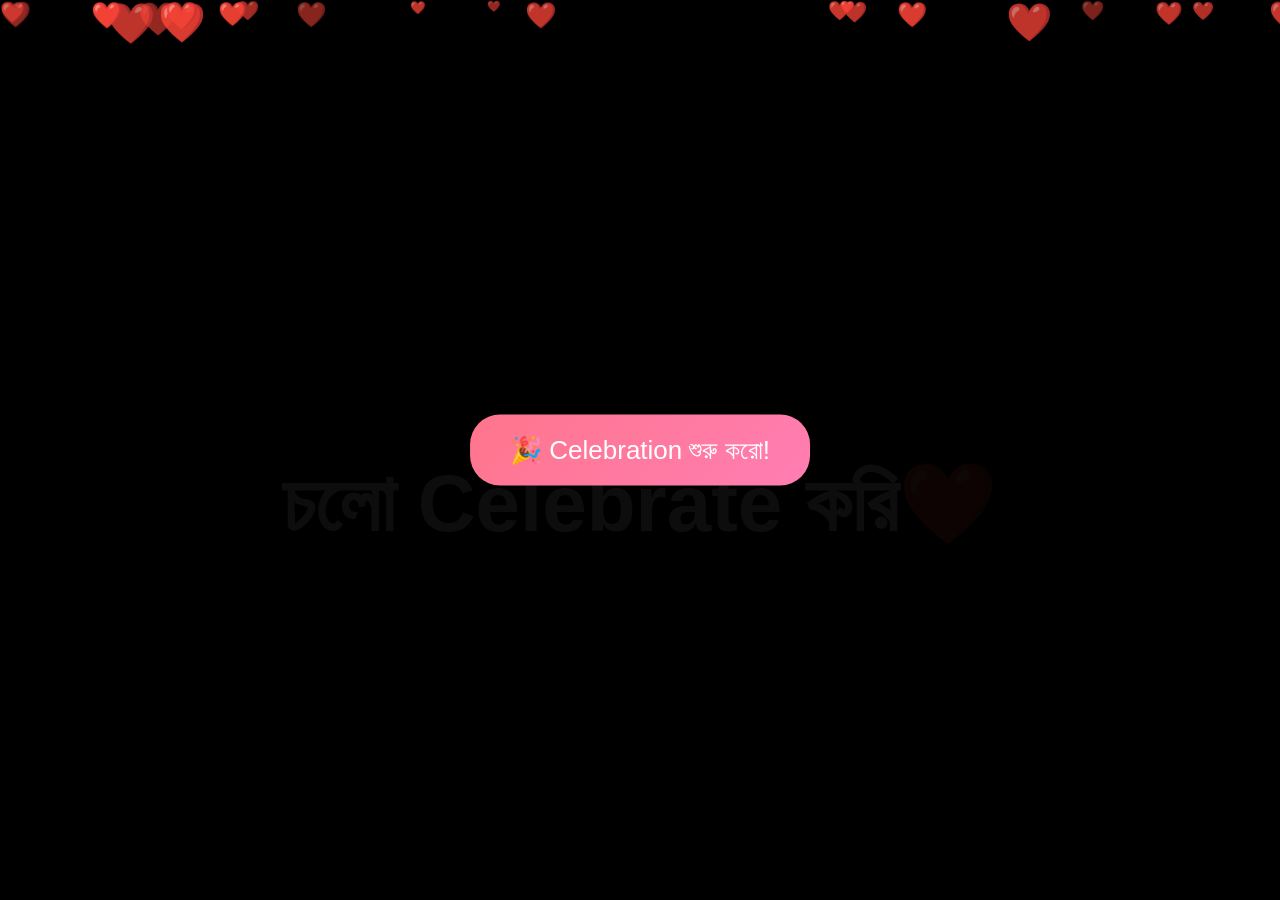
==== wish.html @ ff4510e2 "Push full code" ====
<!DOCTYPE html>
<html lang="en">

<head>
    <meta charset="UTF-8">
    <title>Virtual Birthday Celebration</title>
    <link rel="stylesheet" href="style.css">
</head>

<body>

    <!-- Start Celebration Button -->
    <div id="startContainer">
        <button id="startBtn" class="theme-button">🎉 Celebration শুরু করো!</button>
    </div>

    <!-- Background music (hidden controls) -->
    <audio id="bgMusic" src="./assets/music/Birthday BG.m4a" loop></audio>

    <!-- Floating hearts background -->
    <div class="floating-hearts"></div>

    <!-- Floating letters background -->
    <h1 class="bg-text" id="bgText">চলো Celebrate করি❤️</h1>

    <!-- Story container -->
    <div class="story-game">

        <div id="storyBox">
            <!-- Image -->
            <img id="storyImage" src="" alt="Story Image">
            <!-- Description -->
            <p id="storyText"></p>
            <!-- Next Button will appear here -->
            <div id="storyNextContainer"></div>
        </div>

    </div>

    <script src="celebration.js"></script>
</body>

</html>
---- style.css ----
body {
    margin: 0;
    font-family: 'Segoe UI', sans-serif;
    background: black;
    color: white;
    overflow-x: hidden;
}

/* Cinematic background */

.hero {
    height: 100vh;
    display: flex;
    flex-direction: column;
    justify-content: center;
    align-items: center;
    background: linear-gradient(120deg, #ff416c, #ff4b2b);
    text-align: center;
    animation: fadeIn 3s;
}

.title {
    font-size: 70px;
    letter-spacing: 3px;
    animation: fadeUp 2s;
}

.name {
    font-size: 35px;
    margin-top: 10px;
    animation: fadeUp 3s;
}

button {
    margin: 20px;
    padding: 15px 30px;
    font-size: 18px;
    border: none;
    border-radius: 30px;
    background: white;
    color: #ff416c;
    cursor: pointer;
    transition: 0.3s;
}

button:hover {
    transform: scale(1.1);
}

/* message section */

.message-box {
    display: none;
    padding: 60px;
    background: #111;
    text-align: center;
    line-height: 1.8;
    font-size: 20px;
}

.message-box h2 {
    color: #ff4b2b;
}

/* animations */

@keyframes fadeIn {
    from {
        opacity: 0
    }

    to {
        opacity: 1
    }
}

@keyframes fadeUp {
    from {
        opacity: 0;
        transform: translateY(40px);
    }

    to {
        opacity: 1;
        transform: translateY(0);
    }
}

#questionBox {
    opacity: 0;
    transform: translateY(20px);
    transition: opacity 0.6s ease, transform 0.6s ease;
}

#questionBox.show {
    opacity: 1;
    transform: translateY(0);
}

/* Big floating background text */
.bg-text {
    position: fixed;
    top: 50%;
    left: 50%;
    transform: translate(-50%, -50%);
    font-size: 100px;
    color: white;
    opacity: 0.05;
    /* low opacity */
    pointer-events: none;
    /* click-through */
    white-space: nowrap;
    z-index: 0;
    animation: floatUp 10s linear infinite;
}

@keyframes floatUp {
    0% {
        transform: translate(-50%, 100%);
        opacity: 0.05;
    }

    50% {
        transform: translate(-50%, 45%);
        opacity: 0.08;
    }

    100% {
        transform: translate(-50%, -50%);
        opacity: 0.05;
    }
}

/* Floating hearts */
.floating-hearts {
    position: fixed;
    width: 100%;
    height: 100%;
    top: 0;
    left: 0;
    pointer-events: none;
    overflow: hidden;
    z-index: 0;
}

.floating-hearts::before,
.floating-hearts::after {
    content: "❤️";
    position: absolute;
    font-size: 20px;
    color: pink;
    opacity: 0.6;
    animation: floatHeart 7s linear infinite;
}

.floating-hearts::after {
    animation-delay: 3s;
    font-size: 25px;
}

@keyframes floatHeart {
    0% {
        transform: translateY(100vh) translateX(0) rotate(0deg);
        opacity: 0;
    }

    10% {
        opacity: 0.6;
    }

    50% {
        transform: translateY(50vh) translateX(20px) rotate(180deg);
        opacity: 0.8;
    }

    100% {
        transform: translateY(-10vh) translateX(-20px) rotate(360deg);
        opacity: 0;
    }
}

.bg-text {
    position: fixed;
    top: 50%;
    left: 50%;
    transform: translate(-50%, -50%);
    font-size: 80px;
    color: white;
    pointer-events: none;
    white-space: nowrap;
    z-index: 0;
}

/* Each letter as a span */
.bg-text span {
    display: inline-block;
    color: white;
    /* ensure visible */
    font-size: 70px;
    opacity: 0.6;
    /* low but visible */
    animation: floatLetter 6s linear infinite;
}

/* Floating animation */
@keyframes floatLetter {
    0% {
        transform: translateY(50px);
        opacity: 0.6;
    }

    50% {
        transform: translateY(-50px);
        opacity: 0.5;
    }

    100% {
        transform: translateY(-150px);
        opacity: 0;
    }
}

/* Wrong answer shake animation */
@keyframes shake {
    0% {
        transform: translateX(0);
    }

    25% {
        transform: translateX(-5px);
    }

    50% {
        transform: translateX(5px);
    }

    75% {
        transform: translateX(-5px);
    }

    100% {
        transform: translateX(0);
    }
}

button.wrong {
    animation: shake 0.3s;
}

/* Correct answer glow animation */
button.correct {
    box-shadow: 0 0 15px 5px #ff416c;
    animation: glow 0.6s;
}

@keyframes glow {
    0% {
        box-shadow: 0 0 5px 2px #ff416c;
    }

    50% {
        box-shadow: 0 0 20px 10px #ff758c;
    }

    100% {
        box-shadow: 0 0 5px 2px #ff416c;
    }
}

/* Heart burst animation */
@keyframes heartBurst {
    0% {
        transform: scale(0);
        opacity: 1;
    }

    50% {
        transform: scale(1.5);
        opacity: 0.8;
    }

    100% {
        transform: scale(2);
        opacity: 0;
    }
}

.heart-burst {
    position: absolute;
    color: pink;
    font-size: 25px;
    pointer-events: none;
    animation: heartBurst 0.8s forwards;
    z-index: 2;
}

.theme-button {
    display: inline-block;
    margin: 30px auto;
    padding: 15px 30px;
    font-size: 22px;
    color: white;
    background: linear-gradient(135deg, #ff758c, #ff7eb3);
    border: none;
    border-radius: 25px;
    text-decoration: none;
    cursor: pointer;
    transition: transform 0.3s ease, box-shadow 0.3s ease;
}

.theme-button:hover {
    transform: scale(1.1);
    box-shadow: 0 0 15px rgba(255, 255, 255, 0.7);
}

/* Story page container */
.story-game {
    margin-top: 100px;
    position: relative;
    z-index: 1;
    text-align: center;
}

#storyBox img {
    width: 60%;
    max-width: 500px;
    border-radius: 20px;
    box-shadow: 0 0 20px rgba(0, 0, 0, 0.4);
    opacity: 0;
    transform: translateY(20px);
    transition: opacity 0.8s ease, transform 0.8s ease;
    margin-bottom: 20px;
}

#storyText {
    font-size: 22px;
    width: 70%;
    margin: 0 auto;
    line-height: 1.6;
    opacity: 0;
    transform: translateY(20px);
    transition: opacity 0.8s ease, transform 0.8s ease;
}

#storyNextContainer {
    margin-top: 30px;
}

#startContainer {
    position: fixed;
    top: 50%;
    left: 50%;
    transform: translate(-50%, -50%);
    z-index: 10;
    /* above background hearts */
}

#startBtn {
    padding: 20px 40px;
    font-size: 26px;
    border-radius: 30px;
    background: linear-gradient(135deg, #ff758c, #ff7eb3);
    color: white;
    border: none;
    cursor: pointer;
    transition: transform 0.3s ease, box-shadow 0.3s ease;
}

#startBtn:hover {
    transform: scale(1.1);
    box-shadow: 0 0 20px rgba(255, 255, 255, 0.7);
}

#countdownContainer {
    position: fixed;
    top: 0;
    left: 0;
    width: 100%;
    height: 100%;
    background: radial-gradient(circle at center, #ffafbd, #ffc3a0);
    display: flex;
    flex-direction: column;
    justify-content: center;
    align-items: center;
    z-index: 100;
    color: white;
    font-family: 'Poppins', sans-serif;
    overflow: hidden;
}

#countdown {
    display: flex;
    gap: 20px;
    animation: float 2s ease-in-out infinite alternate;
}

.count-box {
    background: rgba(255, 255, 255, 0.1);
    padding: 20px 30px;
    border-radius: 20px;
    text-align: center;
    backdrop-filter: blur(5px);
    box-shadow: 0 0 30px rgba(255, 255, 255, 0.3);
    transition: transform 0.3s ease;
}

.count-box:hover {
    transform: scale(1.1);
}

.count-box span {
    font-size: 50px;
    font-weight: bold;
    display: block;
}

.count-box p {
    font-size: 18px;
    margin-top: 5px;
}

#countdownMessage {
    margin-top: 30px;
    font-size: 24px;
    text-align: center;
    animation: pulse 1.5s infinite;
}

/* Floating animation */
@keyframes float {
    0% {
        transform: translateY(0px);
    }

    100% {
        transform: translateY(-20px);
    }
}

/* Pulse animation */
@keyframes pulse {
    0% {
        transform: scale(1);
    }

    50% {
        transform: scale(1.1);
    }

    100% {
        transform: scale(1);
    }
}

#musicWidget {
    position: fixed;
    bottom: 30px;
    right: 30px;
    background: rgba(255, 255, 255, 0.2);
    backdrop-filter: blur(10px);
    padding: 15px 20px;
    border-radius: 20px;
    color: white;
    text-align: center;
    box-shadow: 0 0 20px rgba(0, 0, 0, 0.3);
}

#musicWidget button {
    margin-top: 10px;
    padding: 8px 18px;
    border: none;
    border-radius: 20px;
    cursor: pointer;
    background: #ff6a88;
    color: white;
}

#musicWidget button:hover {
    transform: scale(1.1);
}

.music-control {
    position: fixed;
    bottom: 20px;
    right: 20px;
}

#playMusicBtn {
    padding: 10px 15px;
    font-size: 16px;
    cursor: pointer;
}
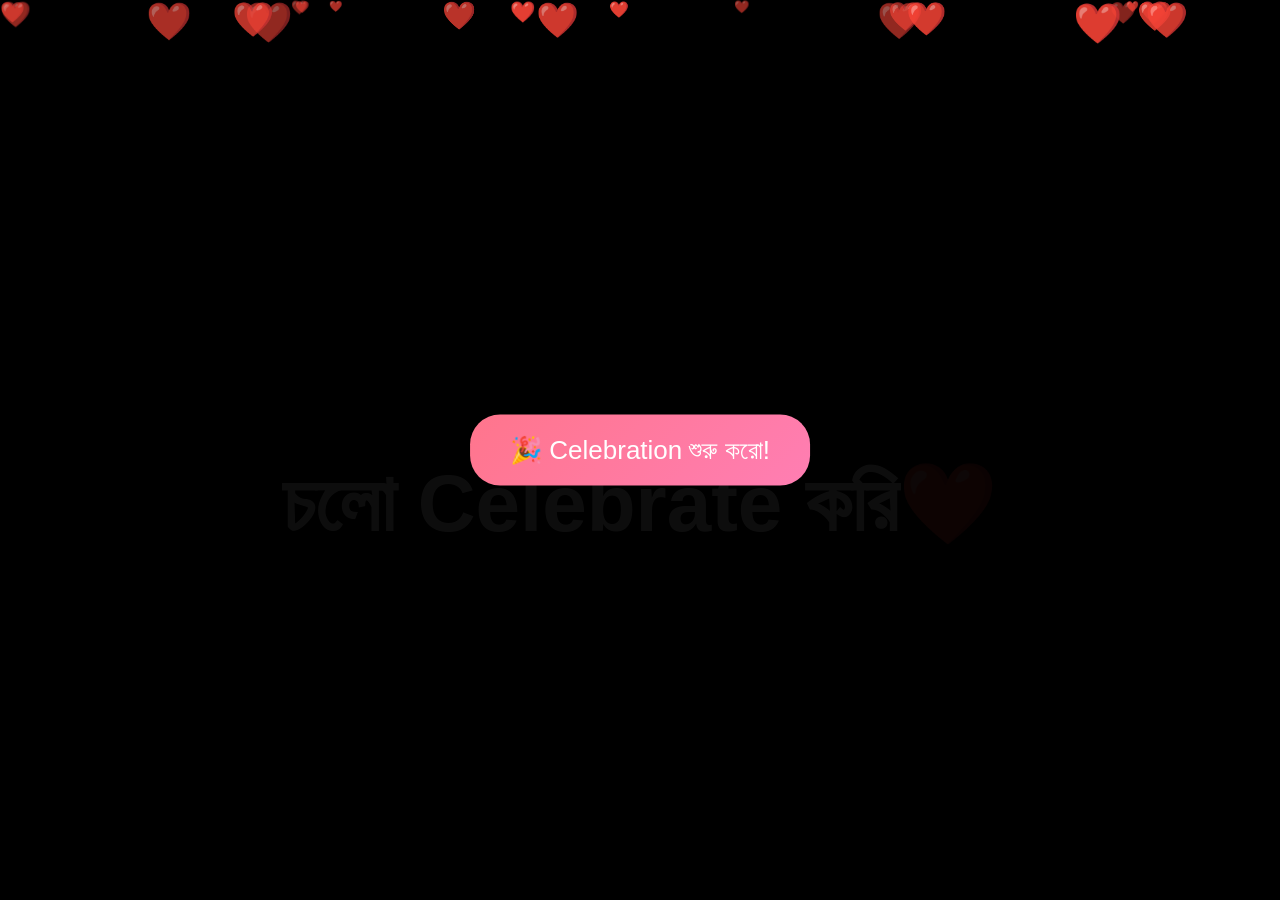
==== commit df2304f3: "update" ====
--- a/wish.html
+++ b/wish.html
@@ -3,7 +3,7 @@
 
 <head>
     <meta charset="UTF-8">
-    <title>Virtual Birthday Celebration</title>
+    <title>Asha's Birthday Celebration</title>
     <link rel="stylesheet" href="style.css">
 </head>
 
